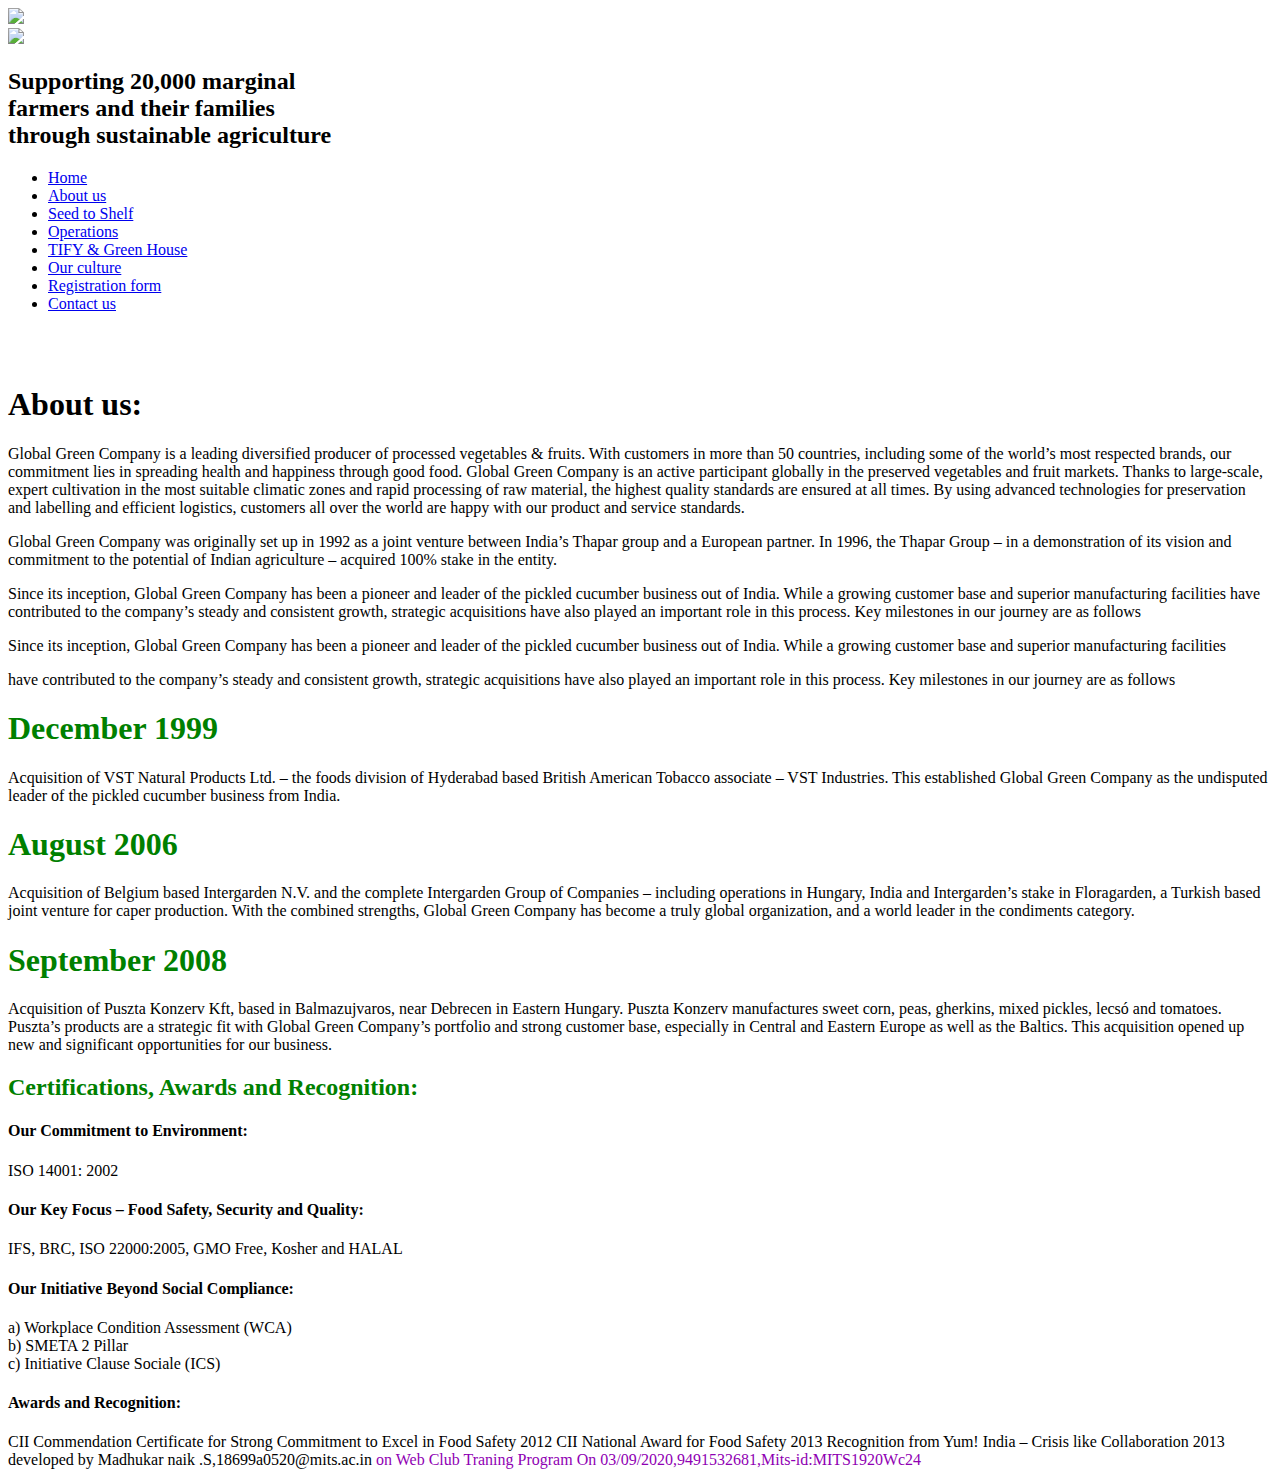
==== aboutus.html @ 9400a1bf "Add files via upload" ====
<!DOCTYPE html>
<html>
<head>
	<title></title>
	 <meta name="viewport" content="width=divice-width, initial-scale=1.0">
  <link rel="stylesheet" type="text/css" href="project2.css">
</head>
<body>
  <div class="a">
    <img src="https://globalgreengroup.com/wp-content/uploads/2015/07/banner-our-story.jpg">
    <div class="b">
      <img src="C:\Users\Madhukar naik.S\Documents\web club files\output images\greenglobal.jpg"></div>
      <div class="d">
<h2>Supporting 20,000 marginal<br>farmers and their families<br>through sustainable agriculture</h2></div>
</div>
</div>
    <div class="g">
    <ul>
    <li><a href="file:///C:/Users/Madhukar%20naik.S/Documents/web%20club%20files/home.html">Home</a>
    <li><a href="file:///C:/Users/Madhukar%20naik.S/Documents/web%20club%20files/aboutus.html">About us</a></li>
    <li><a href="file:///C:/Users/Madhukar%20naik.S/Documents/web%20club%20files/seed.html">Seed to Shelf</a></li>
    <li><a href="file:///C:/Users/Madhukar%20naik.S/Documents/web%20club%20files/operations.html">Operations</a></li>
    <li><a href="file:///C:/Users/Madhukar%20naik.S/Documents/web%20club%20files/tify.html">TIFY & Green House</a></li>
    <li><a href="file:///C:/Users/Madhukar%20naik.S/Documents/web%20club%20files/culture.html">Our culture</a>
    <li><a href="file:///C:/Users/Madhukar%20naik.S/Documents/web%20club%20files/registerform.html">Registration form</a>
    <li><a href="file:///C:/Users/Madhukar%20naik.S/Documents/web%20club%20files/contact.html">Contact us</a></li>
  </ul>
</div>
  </div>
<br>
<br>	<h1>About us:</h1>
	<div class="container">
		<div class="e">
	<p>Global Green Company is a leading diversified producer of processed vegetables & fruits. With customers in more than 50 countries, including some of the world’s most respected brands, our commitment lies in spreading health and happiness through good food. Global Green Company is an active participant globally in the preserved vegetables and fruit markets. Thanks to large-scale, expert cultivation in the most suitable climatic zones and rapid processing of raw material, the highest quality standards are ensured at all times. By using advanced technologies for preservation and labelling and efficient logistics, customers all over the world are happy with our product and service standards.</p>
	<p>Global Green Company was originally set up in 1992 as a joint venture between India’s Thapar group and a European partner. In 1996, the Thapar Group – in a demonstration of its vision and commitment to the potential of Indian agriculture – acquired 100% stake in the entity.</p>
<p>Since its inception, Global Green Company has been a pioneer and leader of the pickled cucumber business out of India. While a growing customer base and superior manufacturing facilities have contributed to the company’s steady and consistent growth, strategic acquisitions have also played an important role in this process. Key milestones in our journey are as follows</p>
<p>Since its inception, Global Green Company has been a pioneer and leader of the pickled cucumber business out of India. While a growing customer base and superior manufacturing facilities</p>
</div>
<div class="f">
	have contributed to the company’s steady and consistent growth, strategic acquisitions have also played an important role in this process. Key milestones in our journey are as follows

	<h1 style="color: green;">December 1999</h1>

Acquisition of VST Natural Products Ltd. – the foods division of Hyderabad based British American Tobacco associate – VST Industries. This established Global Green Company as the undisputed leader of the pickled cucumber business from India.

<h1 style="color: green;">August 2006</h1>

Acquisition of Belgium based Intergarden N.V. and the complete Intergarden Group of Companies – including operations in Hungary, India and Intergarden’s stake in Floragarden, a Turkish based joint venture for caper production. With the combined strengths, Global Green Company has become a truly global organization, and a world leader in the condiments category.

<h1 style="color: green;">September 2008</h1>

Acquisition of Puszta Konzerv Kft, based in Balmazujvaros, near Debrecen in Eastern Hungary. Puszta Konzerv manufactures sweet corn, peas, gherkins, mixed pickles, lecsó and tomatoes. Puszta’s products are a strategic fit with Global Green Company’s portfolio and strong customer base, especially in Central and Eastern Europe as well as the Baltics. This acquisition opened up new and significant opportunities for our business.
</div>
</div>
<div class="container1">
  <div class="h">
    <h2 style="color: green;">Certifications, Awards and Recognition:</h2>

<h4 style="color: 006699;">Our Commitment to Environment:</h4>
ISO 14001: 2002
<h4 style="color: 006699;">Our Key Focus – Food Safety, Security and Quality:</h4>
IFS, BRC, ISO 22000:2005, GMO Free, Kosher and HALAL
<h4 style="color: 006699;">Our Initiative Beyond Social Compliance:</h4>
a) Workplace Condition Assessment (WCA)<br>
b) SMETA 2 Pillar<br>
c) Initiative Clause Sociale (ICS)<br>
<h4 style="color: 006699;">Awards and Recognition:</h4>
CII Commendation Certificate for Strong Commitment to Excel in Food Safety 2012
CII National Award for Food Safety 2013
Recognition from Yum! India – Crisis like Collaboration 2013
</div>
</div>



<footer>developed by Madhukar naik .S,18699a0520@mits.ac.in<o style="color: #8f00b3"> on  Web Club Traning Program On 03/09/2020,9491532681,Mits-id:MITS1920Wc24
  </footer>

</body>
</html>
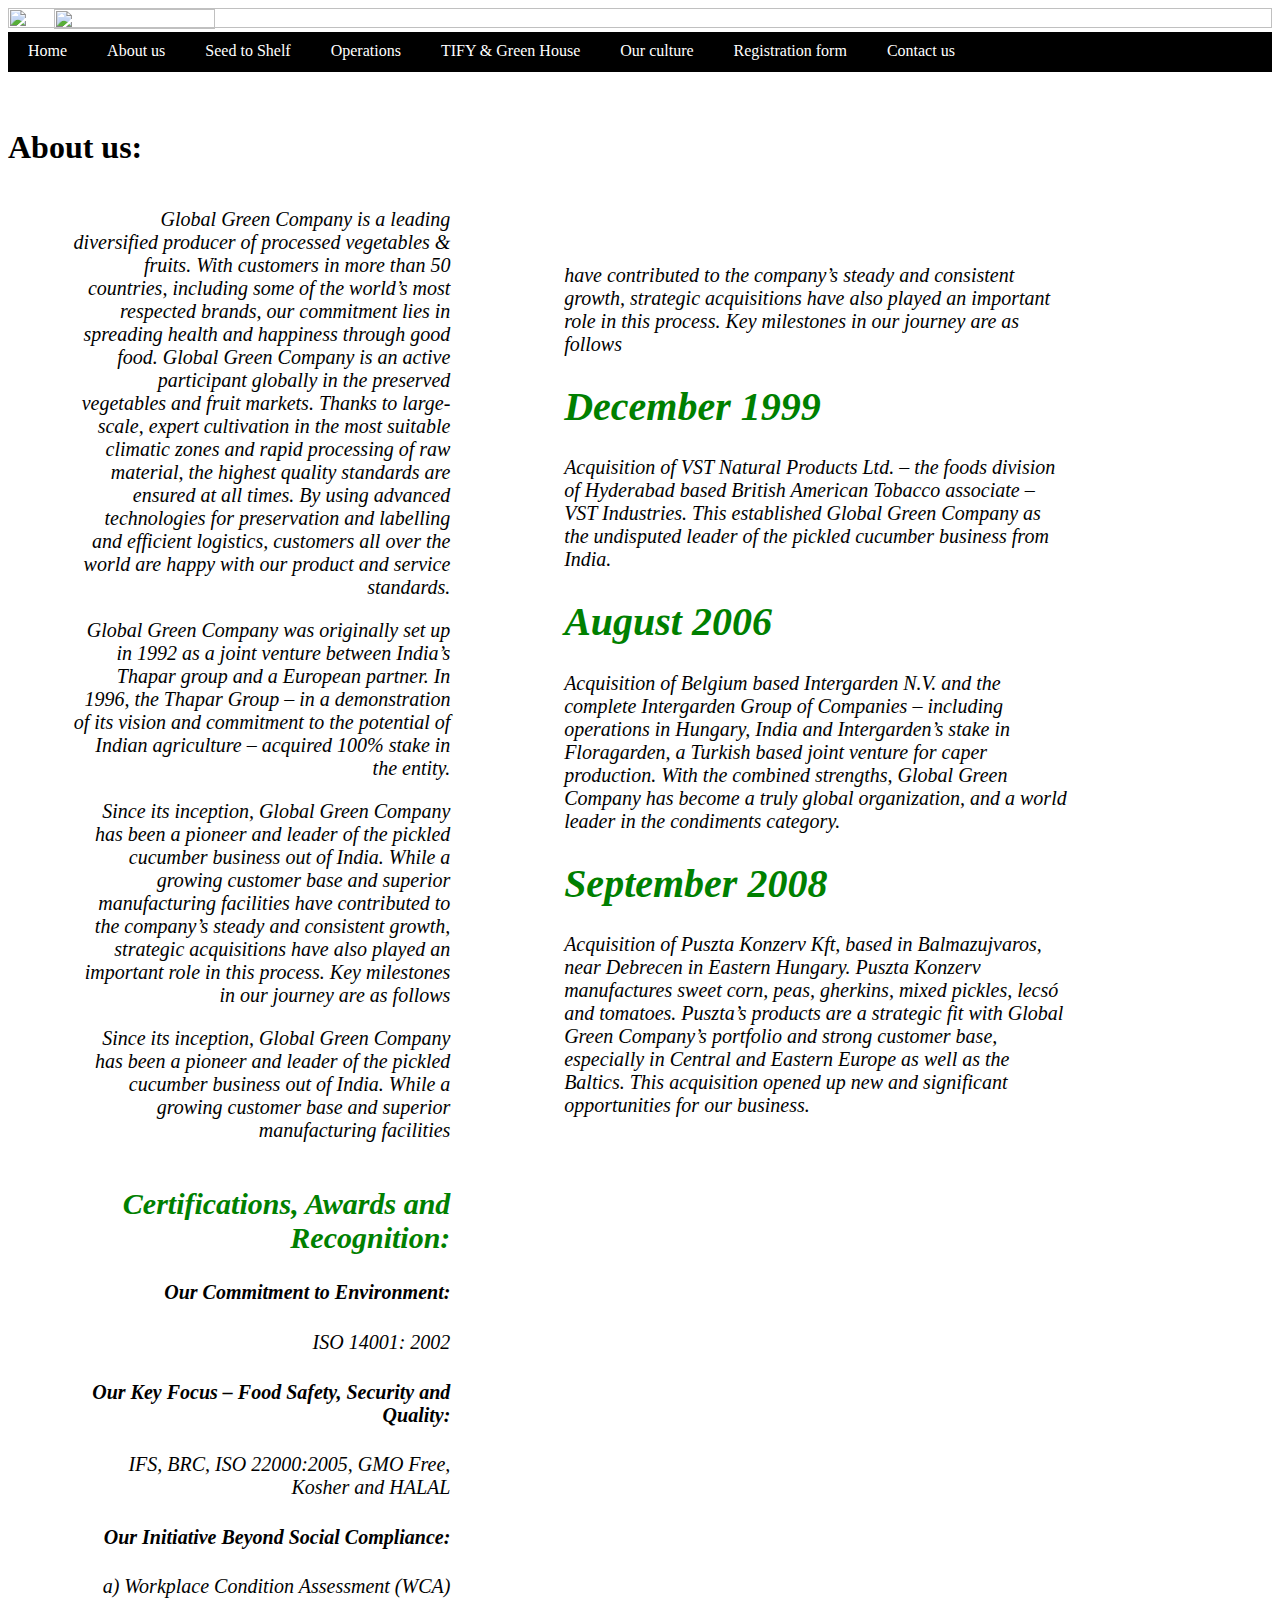
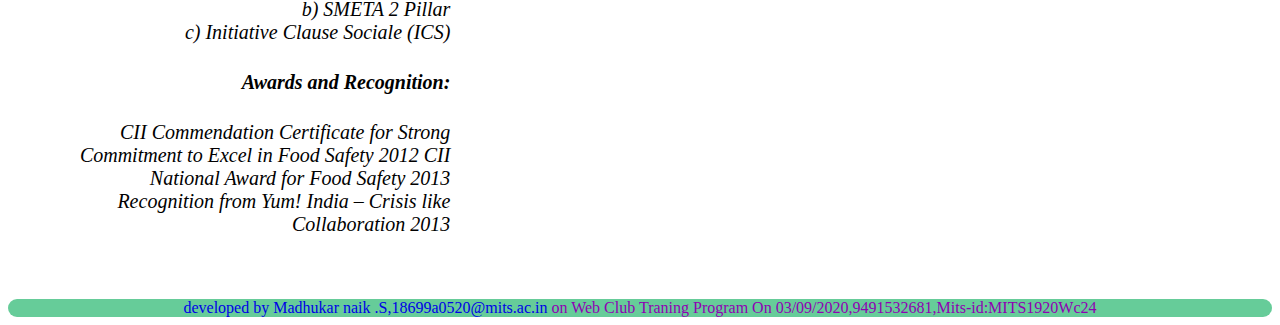
==== commit cf8d6ac1: "Add files via upload" ====
--- a/aboutus.html
+++ b/aboutus.html
@@ -3,7 +3,7 @@
 <head>
 	<title></title>
 	 <meta name="viewport" content="width=divice-width, initial-scale=1.0">
-  <link rel="stylesheet" type="text/css" href="project2.css">
+  <link rel="stylesheet" type="text/css" href="style.css">
 </head>
 <body>
   <div class="a">
@@ -16,14 +16,14 @@
 </div>
     <div class="g">
     <ul>
-    <li><a href="file:///C:/Users/Madhukar%20naik.S/Documents/web%20club%20files/home.html">Home</a>
-    <li><a href="file:///C:/Users/Madhukar%20naik.S/Documents/web%20club%20files/aboutus.html">About us</a></li>
-    <li><a href="file:///C:/Users/Madhukar%20naik.S/Documents/web%20club%20files/seed.html">Seed to Shelf</a></li>
-    <li><a href="file:///C:/Users/Madhukar%20naik.S/Documents/web%20club%20files/operations.html">Operations</a></li>
-    <li><a href="file:///C:/Users/Madhukar%20naik.S/Documents/web%20club%20files/tify.html">TIFY & Green House</a></li>
-    <li><a href="file:///C:/Users/Madhukar%20naik.S/Documents/web%20club%20files/culture.html">Our culture</a>
-    <li><a href="file:///C:/Users/Madhukar%20naik.S/Documents/web%20club%20files/registerform.html">Registration form</a>
-    <li><a href="file:///C:/Users/Madhukar%20naik.S/Documents/web%20club%20files/contact.html">Contact us</a></li>
+    <li><a href="home.html">Home</a>
+    <li><a href="aboutus.html">About us</a></li>
+    <li><a href="seed.html">Seed to Shelf</a></li>
+    <li><a href="operations.html">Operations</a></li>
+    <li><a href="tify.html">TIFY & Green House</a></li>
+    <li><a href="culture.html">Our culture</a>
+    <li><a href="registerform.html">Registration form</a>
+    <li><a href="contact.html">Contact us</a></li>
   </ul>
 </div>
   </div>
--- a/style.css
+++ b/style.css
@@ -0,0 +1,1693 @@
+/*home*/
+/*desktop view*/
+.a{
+      position:relative;
+      text-align: center;
+    }
+    .b{
+      position:absolute;
+      top:3%;
+            width:20%;
+    }
+    .d{
+      position:absolute;
+      bottom:40%;
+      left:35%;
+      color:white;
+    }
+    .g{
+      bottom:0%;
+      left:0%;
+      width: 100%;
+    }
+    ul{
+      list-style-type:none;
+      background-color:black;
+      padding:0;
+      margin:0;
+      overflow:hidden;
+      width:100%;
+      min-height:40px;  
+    }
+    li{
+      float:left;
+      padding-top:10px;
+    }
+    li a{
+      padding:14px 20px;
+      text-decoration:none;
+      color: white;
+    }
+    .servicescontainer{
+    width: 98%;
+    text-align: center;
+    /*flex properties*/
+    display: flex;
+    flex-direction: row;
+    margin: 1%;
+  }
+  .datadivision{
+    width: 50%;
+    margin: 1%;
+    padding: 1%;
+    border: 2px solid grey;
+    border-radius: 5%;
+    background-color: white;
+    color: blue;
+  }
+  .datadivision img{
+    width: 200px;
+    height: 150px;
+    border-radius: 30px;
+  }
+  footer
+  {
+    color:#0000e6;
+    margin-top:5%;
+    text-align: center;
+    background-color: #66CC99;
+    border-radius: 30px;
+  }
+  /* mobile view*/
+   @media only screen and (min-width: 320px) and (max-width: 767px){
+     .a{
+      text-align: center;
+    }
+    .b{
+      position:absolute;
+      top:3%;
+            width:20%;
+    }
+    .d{
+      position:absolute;
+      bottom:40%;
+      left:35%;
+      color:white;
+    }
+    .g{
+      bottom:0%;
+      left:0%;
+      width: 100%;
+    }
+    ul{
+      list-style-type:none;
+      background-color:black;
+      padding:0;
+      margin:0;
+      overflow:hidden;
+      width:100%;
+      min-height:40px;  
+    }
+    li{
+      float:left;
+      padding-top:10px;
+    }
+    li a{
+      padding:14px 20px;
+      text-decoration:none;
+      color: white;
+    }
+    .servicescontainer{
+    width: 98%;
+    text-align: center;
+    /*flex properties*/
+    flex-direction: column;
+    margin: 1%;
+  }
+  .datadivision{
+    width: 100%;
+    margin: 1%;
+    padding: 1%;
+    border: 2px solid grey;
+    border-radius: 5%;
+    background-color: white;
+    color: blue;
+  }
+  .datadivision img{
+    width: 100%;
+    height: 50%;
+     border-radius: 30px;
+  }
+  footer
+  {
+    width: 100%;
+    color:#0000e6;
+    margin-top:5%;
+    text-align: center;
+    background-color: #66CC99;
+    border-radius: 30px;
+  }
+}
+/*laptop view*/
+@media only screen and (min-width: 768px) and (max-width: 1023px){
+   .a{
+      position:relative;
+      text-align: center;
+    }
+    .b{
+      position:absolute;
+      top:3%;
+            width:20%;
+    }
+    .d{
+      position:absolute;
+      bottom:40%;
+      left:35%;
+      color:white;
+    }
+    .g{
+      bottom:0%;
+      left:0%;
+      width: 100%;
+    }
+    ul{
+      list-style-type:none;
+      background-color:black;
+      padding:0;
+      margin:0;
+      overflow:hidden;
+      width:100%;
+      min-height:40px;  
+    }
+    li{
+      float:left;
+      padding-top:10px;
+    }
+    li a{
+      padding:14px 20px;
+      text-decoration:none;
+      color: white;
+    }
+    .servicescontainer{
+    width: 98%;
+    text-align: center;
+    /*flex properties*/
+    flex-direction: row;
+    margin: 1%;
+  }
+  .datadivision{
+    width: 60%;
+    margin: 1%;
+    padding: 1%;
+    border: 2px solid grey;
+    border-radius: 5%;
+    background-color: white;
+    color: blue;
+  }
+  .datadivision img{
+    width: 95%;
+    height: 65%;
+    border-radius: 30px;
+  }
+  footer
+  {
+     color:#0000e6;
+    margin-top:5%;
+    text-align: center;
+    background-color: #66CC99;
+    border-radius: 30px;
+  }
+}
+/*about us*/
+/*desktop view*/
+.a{
+      position:relative;
+      text-align: center;
+    }
+    .a img
+    {
+      width: 100%;
+      height: 50%;
+    }
+    .b{
+      position:absolute;
+      top:3%;
+            width:20%;
+    }
+    .b img{
+      width: 80%;
+    }
+    .d{
+      position:absolute;
+      bottom:40%;
+      left:35%;
+      color:white;
+    }
+    .g{
+      bottom:0%;
+      left:0%;
+      width: 100%;
+    }
+    ul{
+      list-style-type:none;
+      background-color:black;
+      padding:0;
+      margin:0;
+      overflow:hidden;
+      width:100%;
+      min-height:40px;  
+    }
+    li{
+      float:left;
+      padding-top:10px;
+    }
+    li a{
+      padding:14px 20px;
+      text-decoration:none;
+      color: white;
+    }
+    .container{
+      display:flex;
+      flex-direction:row;
+      width: 100%;
+    }
+    .e {
+      width:30%;
+      text-align:right; 
+      padding-left:5%;
+      font-style:oblique;
+      font-size: 20px;
+    }
+    .f{
+      width:40%;
+      padding-left:9%;
+      font-style:oblique;
+      font-size: 20px;
+      padding-top: 2%;
+
+    }
+    .container1{
+      display:flex;
+      flex-direction:row;
+      width: 100%;
+    }
+    .h {
+      width:30%;
+      text-align:right; 
+      padding-left:5%;
+      font-style:oblique;
+      font-size: 20px;
+    }
+    .i{
+      width:40%;
+      padding-left:9%;
+      font-style:oblique;
+      font-size: 20px;
+      padding-top: 2%;
+
+    }
+    footer{
+       color:#0000e6;
+    margin-top:5%;
+    text-align: center;
+    background-color: #66CC99;
+    border-radius: 30px;
+    }
+    /*mobile view*/
+    @media only screen and (min-width: 320px) and (max-width: 767px)
+    {
+    .a{
+      text-align: center;
+      width: 80%;
+    }
+    .b{
+      position:absolute;
+      top:3%;
+      width:20%;
+    }
+    .d{
+      position:absolute;
+      bottom:40%;
+      left:35%;
+      color:white;
+    }
+    .g{
+      bottom:0%;
+      left:0%;
+      width: 100%;
+    }
+    ul{
+      list-style-type:none;
+      background-color:black;
+      padding:0;
+      margin:0;
+      overflow:hidden;
+      width:89%;
+      min-height:20px;  
+    }
+    li{
+      float:left;
+      padding-top:10px;
+    }
+    li a{
+      padding:14px 20px;
+      text-decoration:none;
+      color: white;
+    }
+    .container{
+      display:flex;
+      flex-direction:row;
+      width: 98%;
+    }
+    .e {
+      width:30%;
+      text-align:right; 
+      padding-left:3%;
+      font-style:oblique;
+      font-size: 10px;
+    }
+    .f{
+      width:30%;
+      padding-left:9%;
+      font-style:oblique;
+      font-size: 10px;
+      padding-top: 2%;
+
+    }
+    .container1{
+      display:flex;
+      flex-direction:row;
+      width: 100%;
+    }
+    .h {
+      width:30%;
+      text-align:right; 
+      padding-left:3%;
+      font-style:oblique;
+      font-size: 15px;
+    }
+    .i{
+      width:30%;
+      padding-left:9%;
+      font-style:oblique;
+      font-size: 15px;
+      padding-top: 2%;
+
+    }
+    footer
+    {
+      color:#0000e6;
+      width: 100%;
+      margin-top:3%;
+      text-align: center;
+      background-color: #66CC99;
+      border-radius: 30px;
+      font-size: 90%;
+    }
+  }
+  /*laptop view*/
+  @media only screen and (min-width: 768px) and (max-width: 1023px){
+  /*About us*/
+      .a{
+      text-align: center;
+      width: 100%;
+    }
+    .b{
+      position:absolute;
+      top:3%;
+      width:20%;
+    }
+    .d{
+      position:absolute;
+      bottom:40%;
+      left:35%;
+      color:white;
+    }
+    .g{
+      bottom:0%;
+      left:0%;
+      width: 100%;
+    }
+    ul{
+      list-style-type:none;
+      background-color:black;
+      padding:0;
+      margin:0;
+      overflow:hidden;
+      width:89%;
+      min-height:20px;  
+    }
+    li{
+      float:left;
+      padding-top:10px;
+    }
+    li a{
+      padding:14px 20px;
+      text-decoration:none;
+      color: white;
+    }
+    .container{
+      display:flex;
+      flex-direction:row;
+      width: 98%;
+    }
+    .e {
+      width:30%;
+      text-align:right; 
+      padding-left:3%;
+      font-style:oblique;
+      font-size: 15px;
+    }
+    .f{
+      width:30%;
+      padding-left:9%;
+      font-style:oblique;
+      font-size: 15px;
+      padding-top: 2%;
+
+    }
+    .container1{
+      display:flex;
+      flex-direction:row;
+      width: 100%;
+    }
+    .h {
+      width:30%;
+      text-align:right; 
+      padding-left:3%;
+      font-style:oblique;
+      font-size: 15px;
+    }
+    footer
+    {
+      width: 100%;
+      color:#0000e6;
+      margin-top:3%;
+      text-align: center;
+      background-color: #66CC99;
+      border-radius: 30px;
+    }
+  }
+  /*seed*/
+  /*desktop view*/
+   .a{
+      position:relative;
+      text-align: center;
+    }
+    .b{
+      position:absolute;
+      top:3%;
+            width:20%;
+    }
+    .d{
+      position:absolute;
+      bottom:40%;
+      left:35%;
+      color:white;
+    }
+    .g{
+      bottom:0%;
+      left:0%;
+      width: 100%;
+    }
+    ul{
+      list-style-type:none;
+      background-color:black;
+      padding:0;
+      margin:0;
+      overflow:hidden;
+      width:100%;
+      min-height:40px;  
+    }
+    li{
+      float:left;
+      padding-top:10px;
+    }
+    li a{
+      padding:14px 20px;
+      text-decoration:none;
+      color: white;
+    }
+    .container{
+      display:flex;
+      flex-direction:row;
+      width: 100%;
+    }
+    .e {
+      width:30%;
+      text-align:right; 
+      padding-left:5%;
+      font-style:oblique;
+      font-size: 20px;
+    }
+    .f{
+      width:40%;
+      padding-left:9%;
+      font-style:oblique;
+      font-size: 20px;
+      padding-top: 6%;
+
+    }
+    footer{
+      width: 100%;
+      color:#0000e6;
+      margin-top:3%;
+      text-align: center;
+      background-color: #66CC99;
+      border-radius: 30px;
+    }
+    /*mobile view*/
+     @media only screen and (min-width: 320px) and (max-width: 767px){
+    /*seed*/
+    .a{
+      position:relative;
+      text-align: center;
+    }
+    .b{
+      position:absolute;
+      top:3%;
+            width:20%;
+    }
+    .d{
+      position:absolute;
+      bottom:40%;
+      left:35%;
+      color:white;
+    }
+    .g{
+      bottom:0%;
+      left:0%;
+      width: 100%;
+    }
+    ul{
+      list-style-type:none;
+      background-color:black;
+      padding:0;
+      margin:0;
+      overflow:hidden;
+      width:100%;
+      min-height:40px;  
+    }
+    li{
+      float:left;
+      padding-top:10px;
+    }
+    li a{
+      padding:14px 20px;
+      text-decoration:none;
+      color: white;
+    }
+    .container{
+      display:flex;
+      flex-direction:row;
+      width: 100%;
+    }
+    .e {
+      width:30%;
+      text-align:right; 
+      padding-left:5%;
+      font-style:oblique;
+      font-size: 20px;
+    }
+    .f{
+      width:40%;
+      padding-left:9%;
+      font-style:oblique;
+      font-size: 20px;
+      padding-top: 6%;
+
+    }
+    footer{
+      width: 100%;
+      color:#0000e6;
+      margin-top:3%;
+      text-align: center;
+      background-color: #66CC99;
+      border-radius: 30px;
+    }
+  }
+  /*laptop view*/
+  @media only screen and (min-width: 768px) and (max-width: 1023px)
+  {
+    /*seed*/
+      .a{
+      position:relative;
+      text-align: center;
+    }
+    .b{
+      position:absolute;
+      top:3%;
+            width:20%;
+    }
+    .d{
+      position:absolute;
+      bottom:40%;
+      left:35%;
+      color:white;
+    }
+    .g{
+      bottom:0%;
+      left:0%;
+      width: 100%;
+    }
+    ul{
+      list-style-type:none;
+      background-color:black;
+      padding:0;
+      margin:0;
+      overflow:hidden;
+      width:100%;
+      min-height:40px;  
+    }
+    li{
+      float:left;
+      padding-top:10px;
+    }
+    li a{
+      padding:14px 20px;
+      text-decoration:none;
+      color: white;
+    }
+    .container{
+      display:flex;
+      flex-direction:row;
+      width: 100%;
+    }
+    .e {
+      width:30%;
+      text-align:right; 
+      padding-left:5%;
+      font-style:oblique;
+      font-size: 20px;
+    }
+    .f{
+      width:40%;
+      padding-left:9%;
+      font-style:oblique;
+      font-size: 20px;
+      padding-top: 6%;
+
+    }
+    footer
+    {
+      width: 100%;
+      color:#0000e6;
+      margin-top:3%;
+      text-align: center;
+      background-color: #66CC99;
+      border-radius: 30px;
+    }
+  }
+  /*tify*/
+  /*desktop view*/
+  .a{
+      position:relative;
+      text-align: center;
+    }
+    .b{
+      position:absolute;
+      top:3%;
+            width:20%;
+    }
+    .d{
+      position:absolute;
+      bottom:40%;
+      left:35%;
+      color:blue;
+    }
+    .g{
+      bottom:0%;
+      left:0%;
+      width: 100%;
+    }
+    ul{
+      list-style-type:none;
+      background-color:black;
+      padding:0;
+      margin:0;
+      overflow:hidden;
+      width:100%;
+      min-height:40px;  
+    }
+    li{
+      float:left;
+      padding-top:10px;
+    }
+    li a{
+      padding:14px 20px;
+      text-decoration:none;
+      color: white;
+    }
+     .container{
+      display:flex;
+      flex-direction:row;
+      width: 100%;
+    }
+    .e {
+      width:30%;
+      text-align:right; 
+      padding-left:5%;
+      font-style:oblique;
+      font-size: 20px;
+
+    }
+    .f{
+      width:40%;
+      padding-left:9%;
+      padding-top: 10%;
+      font-style:oblique;
+      font-size: 20px;
+
+    }
+    footer{
+      width: 100%;
+      color:#0000e6;
+      margin-top:3%;
+      text-align: center;
+      background-color: #66CC99;
+      border-radius: 30px;
+    }
+    /*mobile view*/
+     @media only screen and (min-width: 320px) and (max-width: 767px)
+     {
+       .a{
+      position:relative;
+      text-align: center;
+    }
+    .b{
+      position:absolute;
+      top:3%;
+            width:20%;
+    }
+    .d{
+      position:absolute;
+      bottom:40%;
+      left:35%;
+      color:blue;
+    }
+    .g{
+      bottom:0%;
+      left:0%;
+      width: 100%;
+    }
+    ul{
+      list-style-type:none;
+      background-color:black;
+      padding:0;
+      margin:0;
+      overflow:hidden;
+      width:100%;
+      min-height:40px;  
+    }
+    li{
+      float:left;
+      padding-top:10px;
+    }
+    li a{
+      padding:14px 20px;
+      text-decoration:none;
+      color: white;
+    }
+     .container{
+      display:flex;
+      flex-direction:row;
+      width: 100%;
+    }
+    .e {
+      width:30%;
+      text-align:right; 
+      padding-left:5%;
+      font-style:oblique;
+      font-size: 20px;
+
+    }
+    .f{
+      width:40%;
+      padding-left:9%;
+      padding-top: 10%;
+      font-style:oblique;
+      font-size: 20px;
+
+    }
+    footer
+    {
+      width: 100%;
+      color:#0000e6;
+      margin-top:3%;
+      text-align: center;
+      background-color: #66CC99;
+      border-radius: 30px;
+    }
+  }
+  /*laptop view*/
+   @media only screen and (min-width: 768px) and (max-width: 1023px)
+   {
+   .a{
+      position:relative;
+      text-align: center;
+    }
+    .b{
+      position:absolute;
+      top:3%;
+            width:20%;
+    }
+    .d{
+      position:absolute;
+      bottom:40%;
+      left:35%;
+      color:blue;
+    }
+    .g{
+      bottom:0%;
+      left:0%;
+      width: 100%;
+    }
+    ul{
+      list-style-type:none;
+      background-color:black;
+      padding:0;
+      margin:0;
+      overflow:hidden;
+      width:100%;
+      min-height:40px;  
+    }
+    li{
+      float:left;
+      padding-top:10px;
+    }
+    li a{
+      padding:14px 20px;
+      text-decoration:none;
+      color: white;
+    }
+     .container{
+      display:flex;
+      flex-direction:row;
+      width: 100%;
+    }
+    .e {
+      width:30%;
+      text-align:right; 
+      padding-left:5%;
+      font-style:oblique;
+      font-size: 20px;
+
+    }
+    .f{
+      width:40%;
+      padding-left:9%;
+      padding-top: 10%;
+      font-style:oblique;
+      font-size: 20px;
+
+    }
+    footer
+    {
+      width: 100%;
+      color:#0000e6;
+      margin-top:3%;
+      text-align: center;
+      background-color: #66CC99;
+      border-radius: 30px;
+    }
+  }
+  /*our culture*/
+  /*desktop view*/
+  .a{
+      position:relative;
+      text-align: center;
+    }
+    .b{
+      position:absolute;
+      top:3%;
+            width:20%;
+    }
+    .d{
+      position:absolute;
+      bottom:40%;
+      left:35%;
+      color:white;
+    }
+    .g{
+      bottom:0%;
+      left:0%;
+      width: 100%;
+    }
+    ul{
+      list-style-type:none;
+      background-color:black;
+      padding:0;
+      margin:0;
+      overflow:hidden;
+      width:100%;
+      min-height:40px;  
+    }
+    li{
+      float:left;
+      padding-top:0px;
+    }
+    li a{
+      padding:14px 20px;
+      text-decoration:none;
+      color: white;
+    }
+    .container{
+      display:flex;
+      flex-direction:row;
+      width: 100%;
+    }
+    .e {
+      width:30%;
+      text-align:right; 
+      padding-left:5%;
+      font-style:oblique;
+      font-size: 20px;
+    }
+    .f{
+      width:40%;
+      padding-left:9%;
+      font-style:oblique;
+      font-size: 20px;
+      padding-top: 2%;
+    }
+    footer{
+      width: 100%;
+      color:#0000e6;
+      margin-top:3%;
+      text-align: center;
+      background-color: #66CC99;
+      border-radius: 30px;
+    }
+    /*mobile view*/
+    @media only screen and (min-width: 320px) and (max-width: 767px)
+    {
+    .a{
+      position:relative;
+      text-align: center;
+    }
+    .b{
+      position:absolute;
+      top:3%;
+            width:20%;
+    }
+    .d{
+      position:absolute;
+      bottom:40%;
+      left:35%;
+      color:white;
+    }
+    .g{
+      bottom:0%;
+      left:0%;
+      width: 100%;
+    }
+    ul{
+      list-style-type:none;
+      background-color:black;
+      padding:0;
+      margin:0;
+      overflow:hidden;
+      width:100%;
+      min-height:40px;  
+    }
+    li{
+      float:left;
+      padding-top:0px;
+    }
+    li a{
+      padding:14px 20px;
+      text-decoration:none;
+      color: white;
+    }
+    .container{
+      display:flex;
+      flex-direction:row;
+      width: 100%;
+    }
+    .e {
+      width:30%;
+      text-align:right; 
+      padding-left:5%;
+      font-style:oblique;
+      font-size: 20px;
+    }
+    .f{
+      width:40%;
+      padding-left:9%;
+      font-style:oblique;
+      font-size: 20px;
+      padding-top: 2%;
+    }
+    footer{
+      width: 100%;
+      color:#0000e6;
+      margin-top:3%;
+      text-align: center;
+      background-color: #66CC99;
+      border-radius: 30px;
+    }
+  }
+  /*laptop view*/
+  @media only screen and (min-width: 768px) and (max-width: 1023px)
+  {
+  .a{
+      position:relative;
+      text-align: center;
+    }
+    .b{
+      position:absolute;
+      top:3%;
+            width:20%;
+    }
+    .d{
+      position:absolute;
+      bottom:40%;
+      left:35%;
+      color:white;
+    }
+    .g{
+      bottom:0%;
+      left:0%;
+      width: 100%;
+    }
+    ul{
+      list-style-type:none;
+      background-color:black;
+      padding:0;
+      margin:0;
+      overflow:hidden;
+      width:100%;
+      min-height:40px;  
+    }
+    li{
+      float:left;
+      padding-top:0px;
+    }
+    li a{
+      padding:14px 20px;
+      text-decoration:none;
+      color: white;
+    }
+    .container{
+      display:flex;
+      flex-direction:row;
+      width: 100%;
+    }
+    .e {
+      width:30%;
+      text-align:right; 
+      padding-left:5%;
+      font-style:oblique;
+      font-size: 20px;
+    }
+    .f{
+      width:40%;
+      padding-left:9%;
+      font-style:oblique;
+      font-size: 20px;
+      padding-top: 2%;
+    }
+    footer{
+      width: 100%;
+      color:#0000e6;
+      margin-top:3%;
+      text-align: center;
+      background-color: #66CC99;
+      border-radius: 30px;
+    }
+  }
+  /*registerform */
+  /*desktop view*/
+   .a{
+      position:relative;
+      text-align: center;
+    }
+    .b{
+      position:absolute;
+      top:3%;
+            width:20%;
+    }
+    .g{
+      bottom:0%;
+      left:0%;
+      width: 100%;
+    }
+    ul{
+      list-style-type:none;
+      background-color:black;
+      padding:0;
+      margin:0;
+      overflow:hidden;
+      width:100%;
+      min-height:40px;  
+    }
+    li{
+      float:left;
+      padding-top:10px;
+    }
+    li a{
+      padding:14px 20px;
+      text-decoration:none;
+      color: white;
+    }
+    .m
+    {
+      margin-top: 50px;
+      text-align: center;
+      width: 25%;
+      margin-left: 500px;
+      background-color: skyblue;
+      color: white;
+      height: 25%;
+      padding: 3%;
+      padding-left: 30px;
+      border-radius: 50px;
+      padding-bottom: 20px;
+      
+    }
+    .k
+    {
+      opacity: 0.6;
+      border-radius:8px;
+    }
+    .d
+    {
+      margin-top: 90px;
+    }
+    input[type=text],select
+    {
+      width:220px;
+      padding:8px;
+      
+      border:2px solid green;
+      border-radius: 5px;
+    }
+    button{
+      background-color: white;
+      color: blue;
+      width:90px;
+      height: 50px;
+
+
+    }
+    button:hover
+    {
+      background-color: white;
+      color: black;
+    }
+    #ima1
+    {
+      background-image: url("https://encrypted-tbn0.gstatic.com/images?q=tbn:ANd9GcRSnn79xPHjLXbTfQpciqA9bLKMfMjHAeMaTOxoljUhFRag21WH&s");
+      position: left;
+      padding-left:40px;
+      background-size: 40px;
+      background-repeat: no-repeat;
+
+    }
+    #ima2
+    {
+      background-image: url("https://encrypted-tbn0.gstatic.com/images?q=tbn:ANd9GcSUpewa9zrwh6bbk3XZskf3DP_k_89Dy0USuD7sy_WbVbrXtYJC&s");
+      position: left;
+      padding-left:40px;
+      background-size: 40px;
+      background-repeat: no-repeat;
+
+    }
+    #ima3
+    {
+      background-image: url("https://static.thenounproject.com/png/5701-200.png");
+      position: left;
+      padding-left:40px;
+      background-size: 40px;
+      background-repeat: no-repeat;
+
+    }
+    #ima4
+    {
+      background-image: url("https://cdn2.iconfinder.com/data/icons/event-app-1/53/phone-512.png");
+      position: left;
+      padding-left:40px;
+      background-size: 40px;
+      background-repeat: no-repeat;
+
+    }
+    footer{
+      color:#0000e6;
+    margin-top:5%;
+    text-align: center;
+    background-color: #66CC99;
+    border-radius: 30px;
+    }
+    /*mobile view*/
+    @media only screen and (min-width: 320px) and (max-width: 767px)
+    {
+     .a
+     {
+      position:relative;
+      text-align: center;
+      width: 100%;
+    }
+    .b{
+      position:absolute;
+      top:3%;
+            width:20%;
+    }
+    .g{
+      bottom:0%;
+      left:0%;
+      width: 100%;
+    }
+    ul{
+      list-style-type:none;
+      background-color:black;
+      padding:0;
+      margin:0;
+      overflow:hidden;
+      width:150%;
+      min-height:40px;  
+    }
+    li{
+      float:left;
+      padding-top:10px;
+    }
+    li a{
+      padding:14px 20px;
+      text-decoration:none;
+      color: white;
+    }
+    .m
+    {
+      margin-top: 50px;
+      width: 100%;
+      margin-left: 20px;
+      background-color: skyblue;
+      color: white;
+      height: 25%;
+      padding: 0%;
+      padding-left: 30px;
+      border-radius: 30px;
+      padding-bottom: 20px;
+      
+    }
+    .k
+    {
+      opacity: 0.6;
+      border-radius:10px;
+    }
+    .n
+    {
+      margin-top: 90px;
+    }
+    input[type=text],select
+    {
+      width:200px;
+      padding:8px;
+      
+      border:2px solid green;
+      border-radius: 5px;
+    }
+    button{
+      background-color: white;
+      color: blue;
+      width:90px;
+      height: 50px;
+
+
+    }
+    button:hover
+    {
+      background-color: white;
+      color: black;
+    }
+    #ima1
+    {
+      background-image: url("https://encrypted-tbn0.gstatic.com/images?q=tbn:ANd9GcRSnn79xPHjLXbTfQpciqA9bLKMfMjHAeMaTOxoljUhFRag21WH&s");
+      position: left;
+      padding-left:40px;
+      background-size: 40px;
+      background-repeat: no-repeat;
+
+    }
+    #ima2
+    {
+      background-image: url("https://encrypted-tbn0.gstatic.com/images?q=tbn:ANd9GcSUpewa9zrwh6bbk3XZskf3DP_k_89Dy0USuD7sy_WbVbrXtYJC&s");
+      position: left;
+      padding-left:40px;
+      background-size: 40px;
+      background-repeat: no-repeat;
+
+    }
+    #ima3
+    {
+      background-image: url("https://static.thenounproject.com/png/5701-200.png");
+      position: left;
+      padding-left:40px;
+      background-size: 40px;
+      background-repeat: no-repeat;
+
+    }
+    #ima4
+    {
+      background-image: url("https://cdn2.iconfinder.com/data/icons/event-app-1/53/phone-512.png");
+      position: left;
+      padding-left:40px;
+      background-size: 40px;
+      background-repeat: no-repeat;
+
+    }
+    footer
+    {
+      width: 50px;
+      color:#0000e6;
+      margin-top:3%;
+      text-align: center;
+      background-color: #66CC99;
+      border-radius: 20px;
+    }
+  }
+  /*laptop  view*/
+  @media only screen and (min-width: 768px) and (max-width: 1023px)
+  {
+     .a
+     {
+      position:relative;
+      text-align: center;
+      /*width: 50px;*/
+    }
+    .b{
+      position:absolute;
+      top:3%;
+            width:20%;
+    }
+    .g{
+      bottom:0%;
+      left:0%;
+      width: 100%;
+    }
+    ul{
+      list-style-type:none;
+      background-color:black;
+      padding:0;
+      margin:0;
+      overflow:hidden;
+      width:150%;
+      min-height:40px;  
+    }
+    li{
+      float:left;
+      padding-top:10px;
+    }
+    li a{
+      padding:14px 20px;
+      text-decoration:none;
+      color: white;
+    }
+    .m
+    {
+      margin-top: 50px;
+      width: 80%;
+      margin-left: 20px;
+      background-color: skyblue;
+      color: white;
+      height: 25%;
+      padding: 0%;
+      padding-left: 30px;
+      border-radius: 30px;
+      padding-bottom: 20px;
+      
+    }
+    .k
+    {
+      opacity: 0.6;
+      border-radius:10px;
+    }
+    .n
+    {
+      margin-top: 90px;
+    }
+    input[type=text],select
+    {
+      width:250px;
+      padding:8px;
+      
+      border:2px solid green;
+      border-radius: 5px;
+    }
+    button{
+      background-color: white;
+      color: blue;
+      width:90px;
+      height: 50px;
+
+
+    }
+    button:hover
+    {
+      background-color: white;
+      color: black;
+    }
+    #ima1
+    {
+      background-image: url("https://encrypted-tbn0.gstatic.com/images?q=tbn:ANd9GcRSnn79xPHjLXbTfQpciqA9bLKMfMjHAeMaTOxoljUhFRag21WH&s");
+      position: left;
+      padding-left:40px;
+      background-size: 40px;
+      background-repeat: no-repeat;
+
+    }
+    #ima2
+    {
+      background-image: url("https://encrypted-tbn0.gstatic.com/images?q=tbn:ANd9GcSUpewa9zrwh6bbk3XZskf3DP_k_89Dy0USuD7sy_WbVbrXtYJC&s");
+      position: left;
+      padding-left:40px;
+      background-size: 40px;
+      background-repeat: no-repeat;
+
+    }
+    #ima3
+    {
+      background-image: url("https://static.thenounproject.com/png/5701-200.png");
+      position: left;
+      padding-left:40px;
+      background-size: 40px;
+      background-repeat: no-repeat;
+
+    }
+    #ima4
+    {
+      background-image: url("https://cdn2.iconfinder.com/data/icons/event-app-1/53/phone-512.png");
+      position: left;
+      padding-left:40px;
+      background-size: 40px;
+      background-repeat: no-repeat;
+
+    }
+    footer
+    {
+      color:#0000e6;
+      margin-top:5%;
+      text-align: center;
+      background-color: #66CC99;
+      border-radius: 30px;
+    }
+  }
+  /*contact us*/
+  /*desktop view*/
+  .a{
+      position:relative;
+      text-align: center;
+    }
+    .b{
+      position:absolute;
+      top:3%;
+      width:20%;
+    }
+    .d{
+      position:absolute;
+      bottom:40%;
+      left:35%;
+      color:white;
+    }
+    .g{
+      bottom:0%;
+      left:0%;
+      width: 100%;
+    }
+    ul{
+      list-style-type:none;
+      background-color:black;
+      padding:0;
+      margin:0;
+      overflow:hidden;
+      width:100%;
+      min-height:40px;  
+    }
+    li{
+      float:left;
+      padding-top:10px;
+    }
+    li a{
+      padding:14px 20px;
+      text-decoration:none;
+      color: white;
+    }
+    .container{
+      display:flex;
+      flex-direction:row;
+      width: 100%;
+    }
+    .e {
+      width:30%;
+      text-align:right; 
+      padding-left:5%;
+      font-style:oblique;
+      font-size: 20px;
+    }
+    .f{
+      width:40%;
+      padding-left:9%;
+      font-style:oblique;
+      font-size: 20px;
+      padding-top: 6%;
+    }
+    footer
+    {
+      color:#0000e6;
+      margin-top:5%;
+      text-align: center;
+      background-color: #66CC99;
+      border-radius: 30px;
+    }
+  /*mobile view*/
+  @media only screen and (min-width: 320px) and (max-width: 767px)
+  {
+  .a{
+      text-align: center;
+      width: 90%;
+    }
+    .b{
+      position:absolute;
+      top:3%;
+      width:20%;
+    }
+    .d{
+      position:absolute;
+      bottom:40%;
+      left:35%;
+      color:white;
+    }
+    .g{
+      bottom:0%;
+      left:0%;
+      width: 100%;
+    }
+    ul{
+      list-style-type:none;
+      background-color:black;
+      padding:0;
+      margin:0;
+      overflow:hidden;
+      width:98%;
+      min-height:40px;  
+    }
+    li{
+      float:left;
+      padding-top:10px;
+    }
+    li a{
+      padding:14px 20px;
+      text-decoration:none;
+      color: white;
+    }
+    .container{
+      display:flex;
+      flex-direction:row;
+      width: 98%;
+    }
+    .e {
+      width:30%;
+      text-align:right; 
+      padding-left:5%;
+      font-style:oblique;
+      font-size: 10px;
+    }
+    .f{
+      width:40%;
+      padding-left:9%;
+      font-style:oblique;
+      font-size: 10px;
+      padding-top: 2%;
+    }
+    footer
+    {
+      width: 80%;
+      color:#0000e6;
+      margin-top:3%;
+      text-align: center;
+      background-color: #66CC99;
+      border-radius: 30px;
+    }
+  }
+  /*laptop view*/
+   @media only screen and (min-width: 768px) and (max-width: 1023px)
+   {
+  .a{
+      position:relative;
+      text-align: center;
+    }
+    .b{
+      position:absolute;
+      top:3%;
+      width:20%;
+    }
+    .d{
+      position:absolute;
+      bottom:40%;
+      left:35%;
+      color:white;
+    }
+    .g{
+      bottom:0%;
+      left:0%;
+      width: 100%;
+    }
+    ul{
+      list-style-type:none;
+      background-color:black;
+      padding:0;
+      margin:0;
+      overflow:hidden;
+      width:100%;
+      min-height:40px;  
+    }
+    li{
+      float:left;
+      padding-top:10px;
+    }
+    li a{
+      padding:14px 20px;
+      text-decoration:none;
+      color: white;
+    }
+    .container{
+      display:flex;
+      flex-direction:row;
+      width: 100%;
+    }
+    .e {
+      width:30%;
+      text-align:right; 
+      padding-left:5%;
+      font-style:oblique;
+      font-size: 20px;
+    }
+    .f{
+      width:30%;
+      padding-left:5%;
+      font-style:oblique;
+      font-size: 10px;
+      padding-top: 6%;
+    }
+    footer
+    {
+      width: 89%;
+      color:#0000e6;
+      margin-top:3%;
+      text-align: center;
+      background-color: #66CC99;
+      border-radius: 30px;
+    }
+  }
+
+
+    
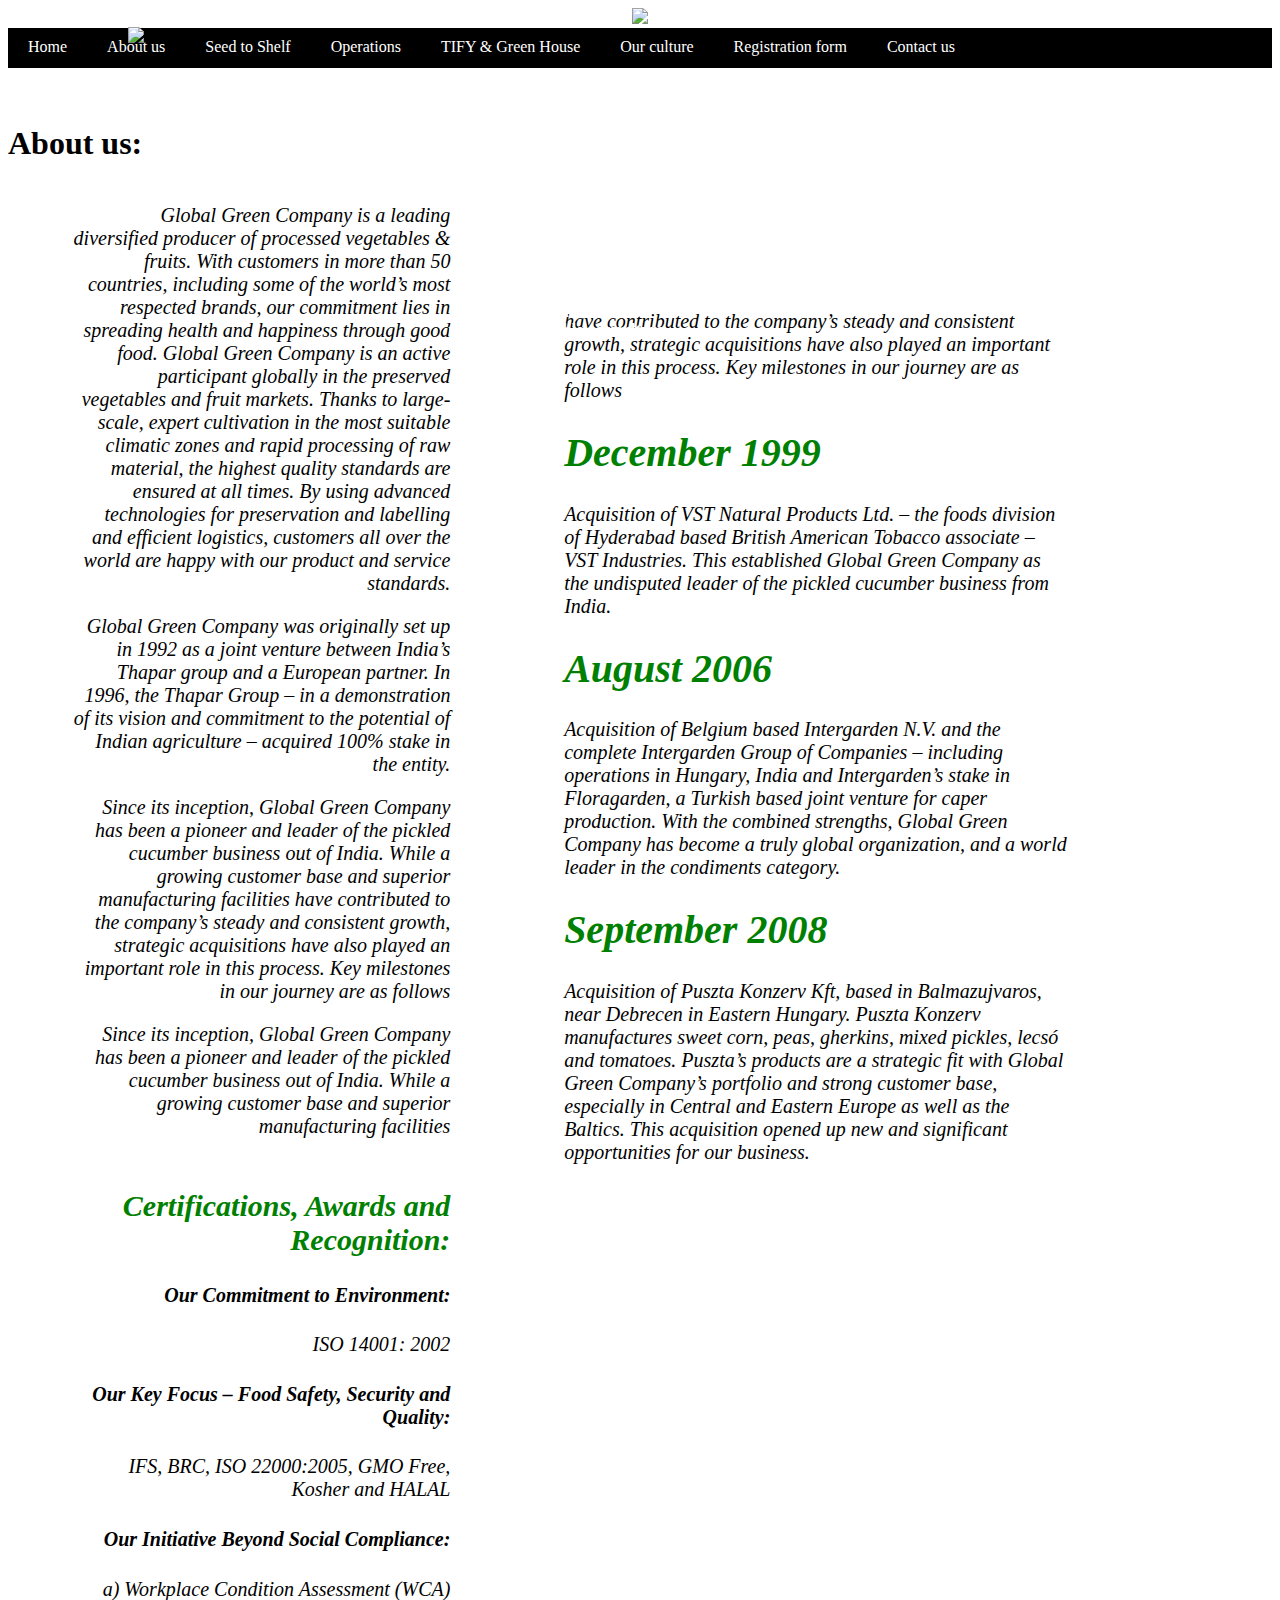
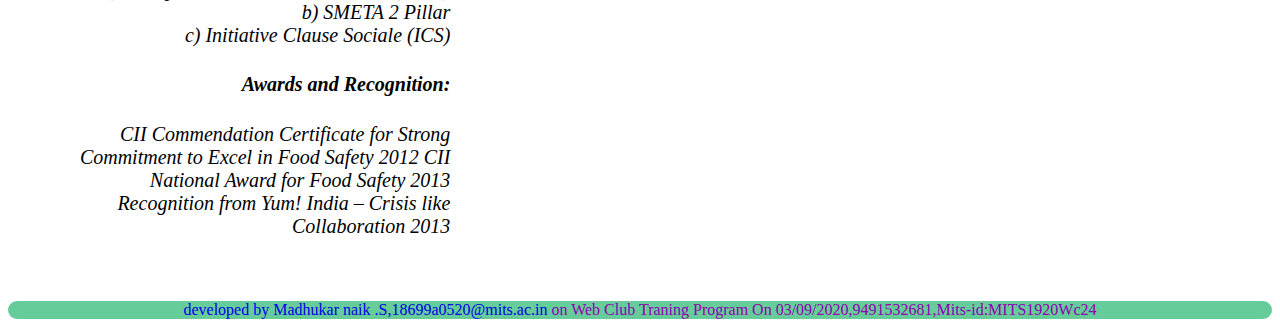
==== commit 785d1049: "Add files via upload" ====
--- a/aboutus.html
+++ b/aboutus.html
@@ -9,9 +9,9 @@
   <div class="a">
     <img src="https://globalgreengroup.com/wp-content/uploads/2015/07/banner-our-story.jpg">
     <div class="b">
-      <img src="C:\Users\Madhukar naik.S\Documents\web club files\output images\greenglobal.jpg"></div>
+      <img src="https://globalgreengroup.com/wp-content/uploads/2015/07/logo21.jpg" style="width: 80%;"></div>
       <div class="d">
-<h2>Supporting 20,000 marginal<br>farmers and their families<br>through sustainable agriculture</h2></div>
+<h4>Supporting 20,000 marginal<br>farmers and their families<br>through sustainable agriculture</h4></div>
 </div>
 </div>
     <div class="g">
--- a/style.css
+++ b/style.css
@@ -1,9 +1,12 @@
 /*home*/
 /*desktop view*/
-.a{
-      position:relative;
-      text-align: center;
-    }
+.a
+{
+  text-align: center;
+}
+.a img{
+  width: 100%;
+}
     .b{
       position:absolute;
       top:3%;
@@ -68,20 +71,25 @@
     background-color: #66CC99;
     border-radius: 30px;
   }
-  /* mobile view*/
+    /* mobile view*/
    @media only screen and (min-width: 320px) and (max-width: 767px){
-     .a{
-      text-align: center;
-    }
-    .b{
-      position:absolute;
-      top:3%;
-            width:20%;
+     .a
+     {
+      text-align: center;
+    }
+    .a img
+    {
+      width: 100%;
+    }
+    .b{
+      position:absolute;
+      top:3%;
+      width:20%;
     }
     .d{
       position:absolute;
-      bottom:40%;
-      left:35%;
+      bottom:75%;
+      left:20%;
       color:white;
     }
     .g{
@@ -115,22 +123,20 @@
     margin: 1%;
   }
   .datadivision{
-    width: 100%;
+    width: 90%;
     margin: 1%;
     padding: 1%;
-    border: 2px solid grey;
     border-radius: 5%;
     background-color: white;
     color: blue;
   }
   .datadivision img{
-    width: 100%;
+    width: 90%;
     height: 50%;
      border-radius: 30px;
   }
   footer
   {
-    width: 100%;
     color:#0000e6;
     margin-top:5%;
     text-align: center;
@@ -140,9 +146,12 @@
 }
 /*laptop view*/
 @media only screen and (min-width: 768px) and (max-width: 1023px){
-   .a{
-      position:relative;
-      text-align: center;
+   .a
+   {
+      text-align: center;
+    }
+    .a img{
+      width: 100%;
     }
     .b{
       position:absolute;
@@ -151,8 +160,8 @@
     }
     .d{
       position:absolute;
-      bottom:40%;
-      left:35%;
+      bottom:75%;
+      left:20%;
       color:white;
     }
     .g{
@@ -179,23 +188,23 @@
       color: white;
     }
     .servicescontainer{
-    width: 98%;
+    width: 90%;
     text-align: center;
     /*flex properties*/
-    flex-direction: row;
+    flex-direction: column;
     margin: 1%;
   }
   .datadivision{
-    width: 60%;
-    margin: 1%;
-    padding: 1%;
+    width: 98%;
+    margin: 0%;
+    padding: 0%;
     border: 2px solid grey;
     border-radius: 5%;
     background-color: white;
     color: blue;
   }
   .datadivision img{
-    width: 95%;
+    width: 100%;
     height: 65%;
     border-radius: 30px;
   }
@@ -211,21 +220,16 @@
 /*about us*/
 /*desktop view*/
 .a{
-      position:relative;
       text-align: center;
     }
     .a img
     {
       width: 100%;
-      height: 50%;
-    }
-    .b{
-      position:absolute;
-      top:3%;
-            width:20%;
-    }
-    .b img{
-      width: 80%;
+    }
+    .b{
+      position:absolute;
+      top:3%;
+      width:20%;
     }
     .d{
       position:absolute;
@@ -287,14 +291,6 @@
       padding-left:5%;
       font-style:oblique;
       font-size: 20px;
-    }
-    .i{
-      width:40%;
-      padding-left:9%;
-      font-style:oblique;
-      font-size: 20px;
-      padding-top: 2%;
-
     }
     footer{
        color:#0000e6;
@@ -306,9 +302,98 @@
     /*mobile view*/
     @media only screen and (min-width: 320px) and (max-width: 767px)
     {
-    .a{
-      text-align: center;
-      width: 80%;
+    .a
+    {
+      text-align: center;
+    }
+    .a img{
+      width: 100%;
+    }
+    .b{
+      position:absolute;
+      top:3%;
+      width:20%;
+    }
+    .d{
+      position:absolute;
+      bottom:83%;
+      left:20%;
+      color:white;
+    }
+    .g{
+      bottom:0%;
+      left:0%;
+      width: 100%;
+    }
+    ul{
+      list-style-type:none;
+      background-color:black;
+      padding:0;
+      margin:0;
+      overflow:hidden;
+      width:100%;
+      min-height:20px;  
+    }
+    li{
+      float:left;
+      padding-top:10px;
+    }
+    li a{
+      padding:14px 20px;
+      text-decoration:none;
+      color: white;
+    }
+    .container{
+      display:flex;
+      flex-direction:row;
+      width: 98%;
+    }
+    .e {
+      width:30%;
+      text-align:right; 
+      padding-left:3%;
+      font-style:oblique;
+      font-size: 20px;
+    }
+    .f{
+      width:30%;
+      padding-left:9%;
+      font-style:oblique;
+      font-size: 20px;
+      padding-top: 2%;
+
+    }
+    .container1{
+      display:flex;
+      flex-direction:row;
+      width: 100%;
+    }
+    .h {
+      width:30%;
+      text-align:right; 
+      padding-left:3%;
+      font-style:oblique;
+      font-size: 20px;
+    }
+    footer
+    {
+      color:#0000e6;
+      margin-top:3%;
+      text-align: center;
+      background-color: #66CC99;
+      border-radius: 30px;
+      font-size: 90%;
+    }
+  }
+  /*laptop view*/
+  @media only screen and (min-width: 768px) and (max-width: 1023px){
+  /*About us*/
+      .a
+      {
+      text-align: center;
+    }
+    .a img{
+      width: 100%;
     }
     .b{
       position:absolute;
@@ -332,7 +417,7 @@
       padding:0;
       margin:0;
       overflow:hidden;
-      width:89%;
+      width:100%;
       min-height:20px;  
     }
     li{
@@ -354,29 +439,9 @@
       text-align:right; 
       padding-left:3%;
       font-style:oblique;
-      font-size: 10px;
+      font-size: 15px;
     }
     .f{
-      width:30%;
-      padding-left:9%;
-      font-style:oblique;
-      font-size: 10px;
-      padding-top: 2%;
-
-    }
-    .container1{
-      display:flex;
-      flex-direction:row;
-      width: 100%;
-    }
-    .h {
-      width:30%;
-      text-align:right; 
-      padding-left:3%;
-      font-style:oblique;
-      font-size: 15px;
-    }
-    .i{
       width:30%;
       padding-left:9%;
       font-style:oblique;
@@ -384,105 +449,36 @@
       padding-top: 2%;
 
     }
+    .container1{
+      display:flex;
+      flex-direction:row;
+      width: 100%;
+    }
+    .h {
+      width:30%;
+      text-align:right; 
+      padding-left:3%;
+      font-style:oblique;
+      font-size: 15px;
+    }
     footer
     {
+      width: 100%;
       color:#0000e6;
-      width: 100%;
       margin-top:3%;
       text-align: center;
       background-color: #66CC99;
       border-radius: 30px;
-      font-size: 90%;
-    }
-  }
-  /*laptop view*/
-  @media only screen and (min-width: 768px) and (max-width: 1023px){
-  /*About us*/
-      .a{
-      text-align: center;
-      width: 100%;
-    }
-    .b{
-      position:absolute;
-      top:3%;
-      width:20%;
-    }
-    .d{
-      position:absolute;
-      bottom:40%;
-      left:35%;
-      color:white;
-    }
-    .g{
-      bottom:0%;
-      left:0%;
-      width: 100%;
-    }
-    ul{
-      list-style-type:none;
-      background-color:black;
-      padding:0;
-      margin:0;
-      overflow:hidden;
-      width:89%;
-      min-height:20px;  
-    }
-    li{
-      float:left;
-      padding-top:10px;
-    }
-    li a{
-      padding:14px 20px;
-      text-decoration:none;
-      color: white;
-    }
-    .container{
-      display:flex;
-      flex-direction:row;
-      width: 98%;
-    }
-    .e {
-      width:30%;
-      text-align:right; 
-      padding-left:3%;
-      font-style:oblique;
-      font-size: 15px;
-    }
-    .f{
-      width:30%;
-      padding-left:9%;
-      font-style:oblique;
-      font-size: 15px;
-      padding-top: 2%;
-
-    }
-    .container1{
-      display:flex;
-      flex-direction:row;
-      width: 100%;
-    }
-    .h {
-      width:30%;
-      text-align:right; 
-      padding-left:3%;
-      font-style:oblique;
-      font-size: 15px;
-    }
-    footer
-    {
-      width: 100%;
-      color:#0000e6;
-      margin-top:3%;
-      text-align: center;
-      background-color: #66CC99;
-      border-radius: 30px;
     }
   }
   /*seed*/
   /*desktop view*/
-   .a{
-      position:relative;
-      text-align: center;
+   .a
+   {
+      text-align: center;
+    }
+    .a img{
+      width: 100%;
     }
     .b{
       position:absolute;
@@ -491,7 +487,7 @@
     }
     .d{
       position:absolute;
-      bottom:40%;
+      bottom:60%;
       left:35%;
       color:white;
     }
@@ -535,11 +531,11 @@
       padding-left:9%;
       font-style:oblique;
       font-size: 20px;
-      padding-top: 6%;
-
-    }
-    footer{
-      width: 100%;
+      padding-top: 4%;
+
+    }
+    footer
+    {
       color:#0000e6;
       margin-top:3%;
       text-align: center;
@@ -549,9 +545,12 @@
     /*mobile view*/
      @media only screen and (min-width: 320px) and (max-width: 767px){
     /*seed*/
-    .a{
-      position:relative;
-      text-align: center;
+    .a
+    {
+      text-align: center;
+    }
+    .a img{
+      width: 100%;
     }
     .b{
       position:absolute;
@@ -560,8 +559,8 @@
     }
     .d{
       position:absolute;
-      bottom:40%;
-      left:35%;
+      bottom:83%;
+      left:20%;
       color:white;
     }
     .g{
@@ -604,11 +603,11 @@
       padding-left:9%;
       font-style:oblique;
       font-size: 20px;
-      padding-top: 6%;
-
-    }
-    footer{
-      width: 100%;
+      padding-top: 24%;
+
+    }
+    footer
+    {
       color:#0000e6;
       margin-top:3%;
       text-align: center;
@@ -620,9 +619,12 @@
   @media only screen and (min-width: 768px) and (max-width: 1023px)
   {
     /*seed*/
-      .a{
-      position:relative;
-      text-align: center;
+      .a
+      {
+      text-align: center;
+    }
+    .a img{
+      width: 100%;
     }
     .b{
       position:absolute;
@@ -631,7 +633,7 @@
     }
     .d{
       position:absolute;
-      bottom:40%;
+      bottom:80%;
       left:35%;
       color:white;
     }
@@ -680,7 +682,257 @@
     }
     footer
     {
-      width: 100%;
+      color:#0000e6;
+      margin-top:3%;
+      text-align: center;
+      background-color: #66CC99;
+      border-radius: 30px;
+    }
+  }
+  /*operations*/
+  /* desktop view*/
+    .a{
+    
+      text-align: center;
+    }
+    .a img{
+      width: 100%;
+    }
+    .b{
+      position:absolute;
+      top:3%;
+            width:20%;
+    }
+    .g{
+      bottom:0%;
+      left:0%;
+      width: 100%;
+    }
+    ul{
+      list-style-type:none;
+      background-color:black;
+      padding:0;
+      margin:0;
+      overflow:hidden;
+      width:100%;
+      min-height:40px;  
+    }
+    li{
+      float:left;
+      padding-top:10px;
+    }
+    li a{
+      padding:14px 20px;
+      text-decoration:none;
+      color: white;
+    }
+    .container{
+      display:flex;
+      flex-direction:row;
+      width: 100%;
+    }
+    .e {
+      width:30%;
+      text-align:right; 
+      padding-left:5%;
+      font-style:oblique;
+      font-size: 20px;
+    }
+    .f{
+      width:40%;
+      padding-left:9%;
+      font-style:oblique;
+      font-size: 20px;
+      padding-top: 2%;
+    }
+    .container1{
+      display:flex;
+      flex-direction:row;
+      width: 100%;
+    }
+    .j {
+      width:30%;
+      text-align:right; 
+      padding-left:5%;
+      font-style:oblique;
+      font-size: 20px;
+    }
+    .k{
+      width:40%;
+      padding-left:9%;
+      font-style:oblique;
+      font-size: 20px;
+      padding-top: 2%;
+    }
+    footer
+    {
+      color:#0000e6;
+      margin-top:3%;
+      text-align: center;
+      background-color: #66CC99;
+      border-radius: 30px;
+    }
+    /*mobile view*/
+    @media only screen and (min-width: 320px) and (max-width: 767px){
+     .a{
+    
+      text-align: center;
+    }
+    .a img{
+      width: 100%;
+    }
+    .b{
+      position:absolute;
+      top:3%;
+            width:20%;
+    }
+    .g{
+      bottom:0%;
+      left:0%;
+      width: 100%;
+    }
+    ul{
+      list-style-type:none;
+      background-color:black;
+      padding:0;
+      margin:0;
+      overflow:hidden;
+      width:100%;
+      min-height:40px;  
+    }
+    li{
+      float:left;
+      padding-top:10px;
+    }
+    li a{
+      padding:14px 20px;
+      text-decoration:none;
+      color: white;
+    }
+    .container{
+      display:flex;
+      flex-direction:row;
+      width: 100%;
+    }
+    .e {
+      width:30%;
+      text-align:right; 
+      padding-left:5%;
+      font-style:oblique;
+      font-size: 20px;
+    }
+    .f{
+      width:40%;
+      padding-left:9%;
+      font-style:oblique;
+      font-size: 20px;
+      padding-top: 2%;
+    }
+    .container1{
+      display:flex;
+      flex-direction:row;
+      width: 100%;
+    }
+    .j {
+      width:30%;
+      text-align:right; 
+      padding-left:5%;
+      font-style:oblique;
+      font-size: 20px;
+    }
+    .k{
+      width:40%;
+      padding-left:9%;
+      font-style:oblique;
+      font-size: 20px;
+      padding-top: 2%;
+    }
+    footer
+    {
+      color:#0000e6;
+      margin-top:3%;
+      text-align: center;
+      background-color: #66CC99;
+      border-radius: 30px;
+    }
+  }
+  /*laptop view*/
+  @media only screen and (min-width: 768px) and (max-width: 1023px){
+   .a{
+    
+      text-align: center;
+    }
+    .a img{
+      width: 100%;
+    }
+    .b{
+      position:absolute;
+      top:3%;
+            width:20%;
+    }
+    .g{
+      bottom:0%;
+      left:0%;
+      width: 100%;
+    }
+    ul{
+      list-style-type:none;
+      background-color:black;
+      padding:0;
+      margin:0;
+      overflow:hidden;
+      width:100%;
+      min-height:40px;  
+    }
+    li{
+      float:left;
+      padding-top:10px;
+    }
+    li a{
+      padding:14px 20px;
+      text-decoration:none;
+      color: white;
+    }
+    .container{
+      display:flex;
+      flex-direction:row;
+      width: 100%;
+    }
+    .e {
+      width:30%;
+      text-align:right; 
+      padding-left:5%;
+      font-style:oblique;
+      font-size: 20px;
+    }
+    .f{
+      width:40%;
+      padding-left:9%;
+      font-style:oblique;
+      font-size: 20px;
+      padding-top: 2%;
+    }
+    .container1{
+      display:flex;
+      flex-direction:row;
+      width: 100%;
+    }
+    .j {
+      width:30%;
+      text-align:right; 
+      padding-left:5%;
+      font-style:oblique;
+      font-size: 20px;
+    }
+    .k{
+      width:40%;
+      padding-left:9%;
+      font-style:oblique;
+      font-size: 20px;
+      padding-top: 2%;
+    }
+    footer
+    {
       color:#0000e6;
       margin-top:3%;
       text-align: center;
@@ -691,8 +943,10 @@
   /*tify*/
   /*desktop view*/
   .a{
-      position:relative;
-      text-align: center;
+      text-align: center;
+    }
+    .a img{
+      width: 100%;
     }
     .b{
       position:absolute;
@@ -701,9 +955,9 @@
     }
     .d{
       position:absolute;
-      bottom:40%;
+      bottom:60%;
       left:35%;
-      color:blue;
+      color:skyblue;
     }
     .g{
       bottom:0%;
@@ -749,8 +1003,8 @@
       font-size: 20px;
 
     }
-    footer{
-      width: 100%;
+    footer
+    {
       color:#0000e6;
       margin-top:3%;
       text-align: center;
@@ -760,9 +1014,85 @@
     /*mobile view*/
      @media only screen and (min-width: 320px) and (max-width: 767px)
      {
-       .a{
-      position:relative;
-      text-align: center;
+       .a
+       {
+      text-align: center;
+    }
+    .a img{
+      width: 100%;
+    }
+    .b{
+      position:absolute;
+      top:3%;
+      width:20%;
+    }
+    .d{
+      position:absolute;
+      bottom:80%;
+      left:25%;
+      color:blue;
+    }
+    .g{
+      bottom:0%;
+      left:0%;
+      width: 100%;
+    }
+    ul{
+      list-style-type:none;
+      background-color:black;
+      padding:0;
+      margin:0;
+      overflow:hidden;
+      width:100%;
+      min-height:40px;  
+    }
+    li{
+      float:left;
+      padding-top:10px;
+    }
+    li a{
+      padding:14px 20px;
+      text-decoration:none;
+      color: white;
+    }
+     .container{
+      display:flex;
+      flex-direction:row;
+      width: 100%;
+    }
+    .e {
+      width:30%;
+      text-align:right; 
+      padding-left:5%;
+      font-style:oblique;
+      font-size: 20px;
+
+    }
+    .f{
+      width:40%;
+      padding-left:9%;
+      padding-top: 43%;
+      font-style:oblique;
+      font-size: 20px;
+
+    }
+    footer
+    {
+      color:#0000e6;
+      margin-top:3%;
+      text-align: center;
+      background-color: #66CC99;
+      border-radius: 30px;
+    }
+  }
+  /*laptop view*/
+   @media only screen and (min-width: 768px) and (max-width: 1023px)
+   {
+   .a{
+      text-align: center;
+    }
+    .a img{
+      width: 100%;
     }
     .b{
       position:absolute;
@@ -771,7 +1101,7 @@
     }
     .d{
       position:absolute;
-      bottom:40%;
+      bottom:80%;
       left:35%;
       color:blue;
     }
@@ -821,7 +1151,6 @@
     }
     footer
     {
-      width: 100%;
       color:#0000e6;
       margin-top:3%;
       text-align: center;
@@ -829,12 +1158,13 @@
       border-radius: 30px;
     }
   }
-  /*laptop view*/
-   @media only screen and (min-width: 768px) and (max-width: 1023px)
-   {
-   .a{
-      position:relative;
-      text-align: center;
+  /* culture*/
+  /* desktop view*/
+  .a{
+      text-align: center;
+    }
+    .a img{
+      width: 100%;
     }
     .b{
       position:absolute;
@@ -843,34 +1173,34 @@
     }
     .d{
       position:absolute;
-      bottom:40%;
+      bottom:60%;
       left:35%;
-      color:blue;
-    }
-    .g{
-      bottom:0%;
-      left:0%;
-      width: 100%;
-    }
-    ul{
-      list-style-type:none;
-      background-color:black;
-      padding:0;
-      margin:0;
-      overflow:hidden;
-      width:100%;
-      min-height:40px;  
-    }
-    li{
-      float:left;
-      padding-top:10px;
-    }
-    li a{
-      padding:14px 20px;
-      text-decoration:none;
-      color: white;
-    }
-     .container{
+      color:white;
+    }
+    .g{
+      bottom:0%;
+      left:0%;
+      width: 100%;
+    }
+    ul{
+      list-style-type:none;
+      background-color:black;
+      padding:0;
+      margin:0;
+      overflow:hidden;
+      width:100%;
+      min-height:40px;  
+    }
+    li{
+      float:left;
+      padding-top:10px;
+    }
+    li a{
+      padding:14px 20px;
+      text-decoration:none;
+      color: white;
+    }
+    .container{
       display:flex;
       flex-direction:row;
       width: 100%;
@@ -881,41 +1211,41 @@
       padding-left:5%;
       font-style:oblique;
       font-size: 20px;
-
     }
     .f{
       width:40%;
       padding-left:9%;
-      padding-top: 10%;
-      font-style:oblique;
-      font-size: 20px;
-
+      font-style:oblique;
+      font-size: 20px;
+      padding-top: 2%;
     }
     footer
     {
-      width: 100%;
       color:#0000e6;
       margin-top:3%;
       text-align: center;
       background-color: #66CC99;
       border-radius: 30px;
     }
-  }
-  /*our culture*/
-  /*desktop view*/
-  .a{
-      position:relative;
-      text-align: center;
-    }
-    .b{
-      position:absolute;
-      top:3%;
-            width:20%;
+    /*mobile view*/
+    @media only screen and (min-width: 320px) and (max-width: 767px)
+    {
+    .a
+    {
+      text-align: center;
+    }
+    .a img{
+      width: 100%;
+    }
+    .b{
+      position:absolute;
+      top:3%;
+      width:20%;
     }
     .d{
       position:absolute;
-      bottom:40%;
-      left:35%;
+      bottom:85%;
+      left:20%;
       color:white;
     }
     .g{
@@ -934,7 +1264,7 @@
     }
     li{
       float:left;
-      padding-top:0px;
+      padding-top:10px;
     }
     li a{
       padding:14px 20px;
@@ -960,29 +1290,33 @@
       font-size: 20px;
       padding-top: 2%;
     }
-    footer{
-      width: 100%;
+    footer
+    {
       color:#0000e6;
       margin-top:3%;
       text-align: center;
       background-color: #66CC99;
       border-radius: 30px;
     }
-    /*mobile view*/
-    @media only screen and (min-width: 320px) and (max-width: 767px)
-    {
-    .a{
-      position:relative;
-      text-align: center;
-    }
-    .b{
-      position:absolute;
-      top:3%;
-            width:20%;
+  }
+  /*laptop view*/
+  @media only screen and (min-width: 768px) and (max-width: 1023px)
+  {
+  .a
+  {
+      text-align: center;
+    }
+    .a img{
+      width: 100%;
+    }
+    .b{
+      position:absolute;
+      top:3%;
+      width:20%;
     }
     .d{
       position:absolute;
-      bottom:40%;
+      bottom:85%;
       left:35%;
       color:white;
     }
@@ -1002,7 +1336,7 @@
     }
     li{
       float:left;
-      padding-top:0px;
+      padding-top:10px;
     }
     li a{
       padding:14px 20px;
@@ -1028,8 +1362,8 @@
       font-size: 20px;
       padding-top: 2%;
     }
-    footer{
-      width: 100%;
+    footer
+    {
       color:#0000e6;
       margin-top:3%;
       text-align: center;
@@ -1037,85 +1371,20 @@
       border-radius: 30px;
     }
   }
-  /*laptop view*/
-  @media only screen and (min-width: 768px) and (max-width: 1023px)
-  {
-  .a{
-      position:relative;
-      text-align: center;
-    }
-    .b{
-      position:absolute;
-      top:3%;
-            width:20%;
-    }
-    .d{
-      position:absolute;
-      bottom:40%;
-      left:35%;
-      color:white;
-    }
-    .g{
-      bottom:0%;
-      left:0%;
-      width: 100%;
-    }
-    ul{
-      list-style-type:none;
-      background-color:black;
-      padding:0;
-      margin:0;
-      overflow:hidden;
-      width:100%;
-      min-height:40px;  
-    }
-    li{
-      float:left;
-      padding-top:0px;
-    }
-    li a{
-      padding:14px 20px;
-      text-decoration:none;
-      color: white;
-    }
-    .container{
-      display:flex;
-      flex-direction:row;
-      width: 100%;
-    }
-    .e {
-      width:30%;
-      text-align:right; 
-      padding-left:5%;
-      font-style:oblique;
-      font-size: 20px;
-    }
-    .f{
-      width:40%;
-      padding-left:9%;
-      font-style:oblique;
-      font-size: 20px;
-      padding-top: 2%;
-    }
-    footer{
-      width: 100%;
-      color:#0000e6;
-      margin-top:3%;
-      text-align: center;
-      background-color: #66CC99;
-      border-radius: 30px;
-    }
-  }
+  /*registor form*/
+  /*desktop view*/
   /*registerform */
-  /*desktop view*/
-   .a{
-      position:relative;
-      text-align: center;
-    }
-    .b{
-      position:absolute;
-      top:3%;
-            width:20%;
+   .a
+   {
+      text-align: center;
+    }
+    .a img{
+      width: 100%;
+    }
+    .b{
+      position:absolute;
+      top:3%;
+      width:20%;
     }
     .g{
       bottom:0%;
@@ -1144,8 +1413,8 @@
     {
       margin-top: 50px;
       text-align: center;
-      width: 25%;
-      margin-left: 500px;
+      width: 70%;
+      margin-left: 300px;
       background-color: skyblue;
       color: white;
       height: 25%;
@@ -1153,7 +1422,6 @@
       padding-left: 30px;
       border-radius: 50px;
       padding-bottom: 20px;
-      
     }
     .k
     {
@@ -1212,7 +1480,15 @@
       background-repeat: no-repeat;
 
     }
-    #ima4
+    #img4
+    {
+      background-image: url("https://encrypted-tbn0.gstatic.com/images?q=tbn%3AANd9GcTJI3vtazradrLAAimWZP612baDHlHSIws6SA&usqp=CAU");
+      position: left;
+      padding-left: 40px;
+      background-size: 40px;
+      background-repeat: no-repeat;
+    }
+    #ima5
     {
       background-image: url("https://cdn2.iconfinder.com/data/icons/event-app-1/53/phone-512.png");
       position: left;
@@ -1221,7 +1497,8 @@
       background-repeat: no-repeat;
 
     }
-    footer{
+    footer
+    {
       color:#0000e6;
     margin-top:5%;
     text-align: center;
@@ -1233,8 +1510,144 @@
     {
      .a
      {
-      position:relative;
-      text-align: center;
+      text-align: center;
+    }
+    .a img{
+      width: 100%;
+    }
+    .b{
+      position:absolute;
+      top:3%;
+       width:20%;
+    }
+    .g{
+      bottom:0%;
+      left:0%;
+      width: 100%;
+    }
+    ul{
+      list-style-type:none;
+      background-color:black;
+      padding:0;
+      margin:0;
+      overflow:hidden;
+      width:100%;
+      min-height:40px;  
+    }
+    li{
+      float:left;
+      padding-top:10px;
+    }
+    li a{
+      padding:14px 20px;
+      text-decoration:none;
+      color: white;
+    }
+    .m
+    {
+     margin-top: 50px;
+      text-align: center;
+      width: 280px;
+      margin-left: 15px;
+      background-color: skyblue;
+      color: white;
+      height: 25%;
+      padding: 1%;
+      padding-left: 10px;
+      border-radius: 50px;
+      padding-bottom: 20px; 
+    }
+    .k
+    {
+      opacity: 0.6;
+      border-radius:10px;
+    }
+    .n
+    {
+      margin-top: 90px;
+    }
+    input[type=text],select
+    {
+      width:200px;
+      padding:8px;
+      
+      border:2px solid green;
+      border-radius: 5px;
+    }
+    button{
+      background-color: white;
+      color: blue;
+      width:90px;
+      height: 50px;
+
+
+    }
+    button:hover
+    {
+      background-color: white;
+      color: black;
+    }
+    #ima1
+    {
+      background-image: url("https://encrypted-tbn0.gstatic.com/images?q=tbn:ANd9GcRSnn79xPHjLXbTfQpciqA9bLKMfMjHAeMaTOxoljUhFRag21WH&s");
+      position: left;
+      padding-left:40px;
+      background-size: 40px;
+      background-repeat: no-repeat;
+
+    }
+    #ima2
+    {
+      background-image: url("https://encrypted-tbn0.gstatic.com/images?q=tbn:ANd9GcSUpewa9zrwh6bbk3XZskf3DP_k_89Dy0USuD7sy_WbVbrXtYJC&s");
+      position: left;
+      padding-left:40px;
+      background-size: 40px;
+      background-repeat: no-repeat;
+
+    }
+    #ima3
+    {
+      background-image: url("https://static.thenounproject.com/png/5701-200.png");
+      position: left;
+      padding-left:40px;
+      background-size: 40px;
+      background-repeat: no-repeat;
+
+    }
+    #img4
+    {
+      background-image: url("https://encrypted-tbn0.gstatic.com/images?q=tbn%3AANd9GcTJI3vtazradrLAAimWZP612baDHlHSIws6SA&usqp=CAU");
+      position: left;
+      padding-left: 40px;
+      background-size: 40px;
+      background-repeat: no-repeat;
+    }
+    #ima5
+    {
+      background-image: url("https://cdn2.iconfinder.com/data/icons/event-app-1/53/phone-512.png");
+      position: left;
+      padding-left:40px;
+      background-size: 40px;
+      background-repeat: no-repeat;
+
+    }
+    footer
+    {
+      color:#0000e6;
+      margin-top:3%;
+      text-align: center;
+      background-color: #66CC99;
+      border-radius: 20px;
+    }
+  }
+  /*laptop view*/
+ @media only screen and (min-width: 768px) and (max-width: 1023px)
+  {
+     .a
+     {
+      text-align: center;
+    }
+    .a img{
       width: 100%;
     }
     .b{
@@ -1253,7 +1666,7 @@
       padding:0;
       margin:0;
       overflow:hidden;
-      width:150%;
+      width:100%;
       min-height:40px;  
     }
     li{
@@ -1268,8 +1681,8 @@
     .m
     {
       margin-top: 50px;
-      width: 100%;
-      margin-left: 20px;
+      width: 110%;
+      margin-left: 90px;
       background-color: skyblue;
       color: white;
       height: 25%;
@@ -1290,7 +1703,7 @@
     }
     input[type=text],select
     {
-      width:200px;
+      width:250px;
       padding:8px;
       
       border:2px solid green;
@@ -1336,7 +1749,15 @@
       background-repeat: no-repeat;
 
     }
-    #ima4
+    #img4
+    {
+      background-image: url("https://encrypted-tbn0.gstatic.com/images?q=tbn%3AANd9GcTJI3vtazradrLAAimWZP612baDHlHSIws6SA&usqp=CAU");
+      position: left;
+      padding-left: 40px;
+      background-size: 40px;
+      background-repeat: no-repeat;
+    }
+    #ima5
     {
       background-image: url("https://cdn2.iconfinder.com/data/icons/event-app-1/53/phone-512.png");
       position: left;
@@ -1347,133 +1768,6 @@
     }
     footer
     {
-      width: 50px;
-      color:#0000e6;
-      margin-top:3%;
-      text-align: center;
-      background-color: #66CC99;
-      border-radius: 20px;
-    }
-  }
-  /*laptop  view*/
-  @media only screen and (min-width: 768px) and (max-width: 1023px)
-  {
-     .a
-     {
-      position:relative;
-      text-align: center;
-      /*width: 50px;*/
-    }
-    .b{
-      position:absolute;
-      top:3%;
-            width:20%;
-    }
-    .g{
-      bottom:0%;
-      left:0%;
-      width: 100%;
-    }
-    ul{
-      list-style-type:none;
-      background-color:black;
-      padding:0;
-      margin:0;
-      overflow:hidden;
-      width:150%;
-      min-height:40px;  
-    }
-    li{
-      float:left;
-      padding-top:10px;
-    }
-    li a{
-      padding:14px 20px;
-      text-decoration:none;
-      color: white;
-    }
-    .m
-    {
-      margin-top: 50px;
-      width: 80%;
-      margin-left: 20px;
-      background-color: skyblue;
-      color: white;
-      height: 25%;
-      padding: 0%;
-      padding-left: 30px;
-      border-radius: 30px;
-      padding-bottom: 20px;
-      
-    }
-    .k
-    {
-      opacity: 0.6;
-      border-radius:10px;
-    }
-    .n
-    {
-      margin-top: 90px;
-    }
-    input[type=text],select
-    {
-      width:250px;
-      padding:8px;
-      
-      border:2px solid green;
-      border-radius: 5px;
-    }
-    button{
-      background-color: white;
-      color: blue;
-      width:90px;
-      height: 50px;
-
-
-    }
-    button:hover
-    {
-      background-color: white;
-      color: black;
-    }
-    #ima1
-    {
-      background-image: url("https://encrypted-tbn0.gstatic.com/images?q=tbn:ANd9GcRSnn79xPHjLXbTfQpciqA9bLKMfMjHAeMaTOxoljUhFRag21WH&s");
-      position: left;
-      padding-left:40px;
-      background-size: 40px;
-      background-repeat: no-repeat;
-
-    }
-    #ima2
-    {
-      background-image: url("https://encrypted-tbn0.gstatic.com/images?q=tbn:ANd9GcSUpewa9zrwh6bbk3XZskf3DP_k_89Dy0USuD7sy_WbVbrXtYJC&s");
-      position: left;
-      padding-left:40px;
-      background-size: 40px;
-      background-repeat: no-repeat;
-
-    }
-    #ima3
-    {
-      background-image: url("https://static.thenounproject.com/png/5701-200.png");
-      position: left;
-      padding-left:40px;
-      background-size: 40px;
-      background-repeat: no-repeat;
-
-    }
-    #ima4
-    {
-      background-image: url("https://cdn2.iconfinder.com/data/icons/event-app-1/53/phone-512.png");
-      position: left;
-      padding-left:40px;
-      background-size: 40px;
-      background-repeat: no-repeat;
-
-    }
-    footer
-    {
       color:#0000e6;
       margin-top:5%;
       text-align: center;
@@ -1481,11 +1775,14 @@
       border-radius: 30px;
     }
   }
-  /*contact us*/
+  /*contact */
   /*desktop view*/
-  .a{
-      position:relative;
-      text-align: center;
+  .a
+  {
+      text-align: center;
+    }
+    .a img{
+      width: 100%;
     }
     .b{
       position:absolute;
@@ -1494,7 +1791,7 @@
     }
     .d{
       position:absolute;
-      bottom:40%;
+      bottom:60%;
       left:35%;
       color:white;
     }
@@ -1538,7 +1835,7 @@
       padding-left:9%;
       font-style:oblique;
       font-size: 20px;
-      padding-top: 6%;
+      padding-top: 10%;
     }
     footer
     {
@@ -1548,12 +1845,14 @@
       background-color: #66CC99;
       border-radius: 30px;
     }
-  /*mobile view*/
+    /*mobile view*/
   @media only screen and (min-width: 320px) and (max-width: 767px)
   {
   .a{
       text-align: center;
-      width: 90%;
+    }
+    .a img{
+      width: 100%;
     }
     .b{
       position:absolute;
@@ -1562,8 +1861,8 @@
     }
     .d{
       position:absolute;
-      bottom:40%;
-      left:35%;
+      bottom:83%;
+      left:20%;
       color:white;
     }
     .g{
@@ -1577,7 +1876,7 @@
       padding:0;
       margin:0;
       overflow:hidden;
-      width:98%;
+      width:100%;
       min-height:40px;  
     }
     li{
@@ -1592,7 +1891,7 @@
     .container{
       display:flex;
       flex-direction:row;
-      width: 98%;
+      width: 80%;
     }
     .e {
       width:30%;
@@ -1606,11 +1905,10 @@
       padding-left:9%;
       font-style:oblique;
       font-size: 10px;
-      padding-top: 2%;
+      padding-top: 13%;
     }
     footer
     {
-      width: 80%;
       color:#0000e6;
       margin-top:3%;
       text-align: center;
@@ -1621,9 +1919,12 @@
   /*laptop view*/
    @media only screen and (min-width: 768px) and (max-width: 1023px)
    {
-  .a{
-      position:relative;
-      text-align: center;
+  .a
+  {
+      text-align: center;
+    }
+    .a img{
+      width: 100%;
     }
     .b{
       position:absolute;
@@ -1632,7 +1933,7 @@
     }
     .d{
       position:absolute;
-      bottom:40%;
+      bottom:85%;
       left:35%;
       color:white;
     }
@@ -1680,7 +1981,6 @@
     }
     footer
     {
-      width: 89%;
       color:#0000e6;
       margin-top:3%;
       text-align: center;
@@ -1688,6 +1988,3 @@
       border-radius: 30px;
     }
   }
-
-
-    
